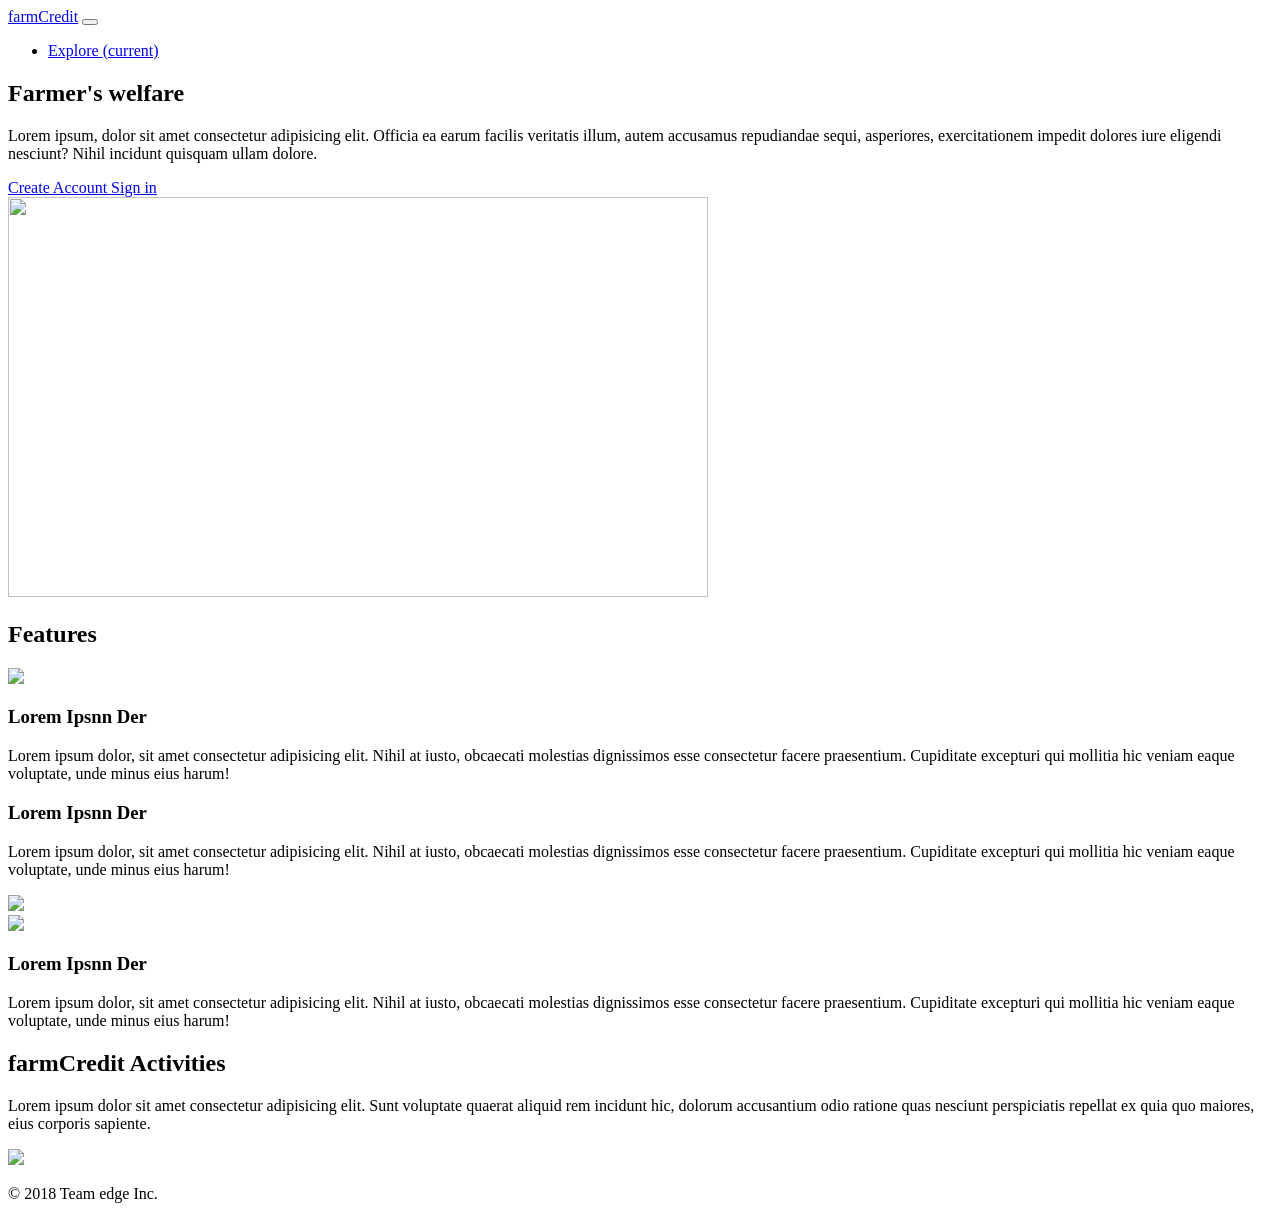
==== src/main/resources/templates/index.html @ 91b06f46 "add resources" ====
<!DOCTYPE html>
<html lang="en">
<head>
    <meta charset="UTF-8">
    <meta name="viewport" content="width=device-width, initial-scale=1.0">
    <meta http-equiv="X-UA-Compatible" content="ie=edge">
    <title>farmCredit</title>
    <link rel="stylesheet" href="./assets/css/dashboard.css">
    <link rel="stylesheet" href="./assets/css/app.css">
</head>
<body class="theme-white">
    <div class="app">
        <section class="welcome">
           <header class="header2">
               <div class="container">
                    <nav class="navbar navbar-expand-lg navbar-light bg-light">
                        <a class="navbar-brand" href="index.html"><i class="fe fe-minimize-2"></i>farmCredit</a>
                        <button class="navbar-toggler" type="button" data-toggle="collapse" data-target="#navbarSupportedContent" aria-controls="navbarSupportedContent" aria-expanded="false" aria-label="Toggle navigation">
                        <span class="navbar-toggler-icon"></span>
                        </button>
                    
                        <div class="collapse navbar-collapse" id="navbarSupportedContent">
                        <ul class="navbar-nav ml-auto">
                            <li class="nav-item">
                            <a class="nav-link" href="#">Explore <span class="sr-only">(current)</span></a>
                            </li>
                           
                        </ul>
                        </div>
                    </nav> 
               </div>
           </header>
           <div class="container">
               <div class="welcome-header">
                   <h1 class="welcome-title">
                       Farmer's welfare
                   </h1>
                   <p class="welcome-description">
                       Lorem ipsum, dolor sit amet consectetur adipisicing elit. Officia ea earum facilis veritatis illum, autem accusamus repudiandae sequi, asperiores, exercitationem impedit dolores iure eligendi nesciunt? Nihil incidunt quisquam ullam dolore.
                   </p>
                   <div class="mt-6">
                       <a href="signup.html" class="btn btn-primary">Create Account <i class="fe fe-corner-up-right"></i></a>
                       <a href="login.html" class="btn btn-outline btn-warning">Sign in <i class="fe fe-user"></i></a>
                   </div>
               </div>
               <div class="welcome-image">
                        <img class="img-fluid imaged" src="./assets/images/02.gif" x="0" y="0" height="400" width="700">
               </div
           </div>
        </section>
        <section>
            <div class="container">
                <h1 class="text-center pt-4 app-color">Features</h1>
                <div>
                    <div class="row py-5">
                        <div class="col-md-6">
                            <div class="carded">
                                <img class="img-fluid" src="./assets/images/bags.jpg">
                            </div>
                        </div>
                        <div class="col-md-6">
                            <div class="flex">
                                <h3 class="text-center">Lorem Ipsnn Der</h3>
                                <p class="text-format">
                                    Lorem ipsum dolor, sit amet consectetur adipisicing elit. Nihil at iusto, obcaecati molestias dignissimos esse consectetur facere praesentium. Cupiditate excepturi qui mollitia hic veniam eaque voluptate, unde minus eius harum!
                                </p>
                            </div>
                        </div>
                    </div>
                    <div class="row py-5">
                        <div class="col-md-6">
                            <div class="flex">
                                <h3 class="text-center">Lorem Ipsnn Der</h3>
                                <p class="text-format">
                                    Lorem ipsum dolor, sit amet consectetur adipisicing elit. Nihil at iusto, obcaecati molestias dignissimos esse consectetur facere praesentium. Cupiditate excepturi qui mollitia hic veniam eaque voluptate, unde minus eius harum!
                                </p>
                            </div>
                        </div>
                        <div class="col-md-6">
                            <div class="carded">
                                <img class="img-fluid" src="./assets/images/rice.jpg">
                            </div>
                        </div>
                    </div>
                    <div class="row py-5">
                        <div class="col-md-6">
                           <div class="carded">
                                <img class="img-fluid" src="./assets/images/people.jpg">
                            </div>
                        </div>
                        <div class="col-md-6">
                            <div class="flex">
                                <h3 class="text-center">Lorem Ipsnn Der</h3>
                                <p class="text-format">
                                    Lorem ipsum dolor, sit amet consectetur adipisicing elit. Nihil at iusto, obcaecati molestias dignissimos esse consectetur facere praesentium. Cupiditate excepturi qui mollitia hic veniam eaque voluptate, unde minus eius harum!
                                </p>
                            </div>
                        </div>
                    </div>
                </div>
            </div>
            
            
        </section>
        <section class="footer py-4">
            <div class="container">
              <div class="cardly">
                  <div class="row">
                      <div class="col-md-6">
                          <div class="flex">
                              <h2 class="h-format text-center">farmCredit Activities</h2>
                              <p class="text-center">Lorem ipsum dolor sit amet consectetur adipisicing elit. Sunt voluptate quaerat aliquid rem incidunt hic, dolorum accusantium odio ratione quas nesciunt perspiciatis repellat ex quia quo maiores, eius corporis sapiente.</p>
                          </div>
                      </div>
                      <div class="col-md-6">
                          <div>
                              <img class="img-fluid" src="./assets/images/farmer.jpg">
                          </div>
                      </div>
                  </div>
              </div>
              <p class="p-2 white">&copy; 2018 Team edge Inc.</p>
            </div>
        </section>
    </div>
</body>
</html>
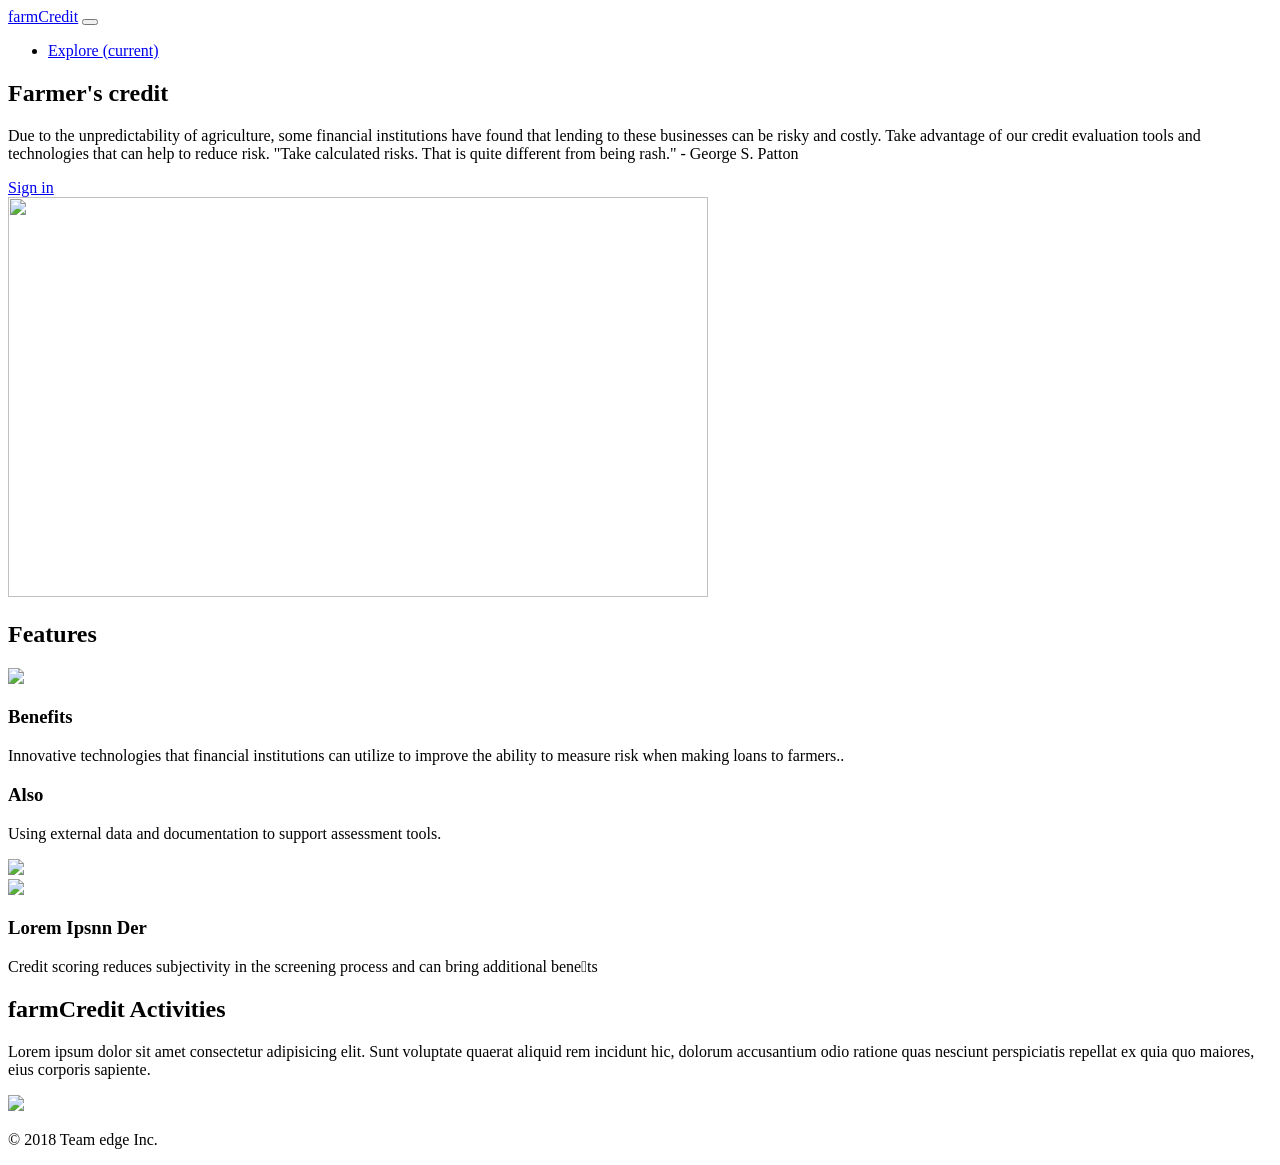
==== commit c97afd3b: "edit view pages" ====
--- a/src/main/resources/templates/index.html
+++ b/src/main/resources/templates/index.html
@@ -1,5 +1,5 @@
 <!DOCTYPE html>
-<html lang="en">
+<html lang="en" dir="ltr" xmlns:th="http://www.thymeleaf.org">
 <head>
     <meta charset="UTF-8">
     <meta name="viewport" content="width=device-width, initial-scale=1.0">
@@ -33,19 +33,21 @@
            <div class="container">
                <div class="welcome-header">
                    <h1 class="welcome-title">
-                       Farmer's welfare
+                       Farmer's credit
                    </h1>
                    <p class="welcome-description">
-                       Lorem ipsum, dolor sit amet consectetur adipisicing elit. Officia ea earum facilis veritatis illum, autem accusamus repudiandae sequi, asperiores, exercitationem impedit dolores iure eligendi nesciunt? Nihil incidunt quisquam ullam dolore.
+                       Due to the unpredictability of agriculture, some financial institutions have found that lending to these businesses can be risky and costly. Take advantage of our credit evaluation tools and technologies that can help to reduce risk.
+                       "Take calculated risks. That is quite different from being rash." - George S. Patton
+
                    </p>
                    <div class="mt-6">
-                       <a href="signup.html" class="btn btn-primary">Create Account <i class="fe fe-corner-up-right"></i></a>
-                       <a href="login.html" class="btn btn-outline btn-warning">Sign in <i class="fe fe-user"></i></a>
+                       <!--<a href="signup.html" class="btn btn-primary">Create Account <i class="fe fe-corner-up-right"></i></a>-->
+                       <a href="login.html" class="btn btn-outline btn-primary">Sign in <i class="fe fe-user"></i></a>
                    </div>
                </div>
                <div class="welcome-image">
                         <img class="img-fluid imaged" src="./assets/images/02.gif" x="0" y="0" height="400" width="700">
-               </div
+               </div>
            </div>
         </section>
         <section>
@@ -60,9 +62,9 @@
                         </div>
                         <div class="col-md-6">
                             <div class="flex">
-                                <h3 class="text-center">Lorem Ipsnn Der</h3>
+                                <h3 class="text-center">Benefits</h3>
                                 <p class="text-format">
-                                    Lorem ipsum dolor, sit amet consectetur adipisicing elit. Nihil at iusto, obcaecati molestias dignissimos esse consectetur facere praesentium. Cupiditate excepturi qui mollitia hic veniam eaque voluptate, unde minus eius harum!
+                                    Innovative technologies that financial institutions can utilize to improve the ability to measure risk when making loans to farmers..
                                 </p>
                             </div>
                         </div>
@@ -70,9 +72,9 @@
                     <div class="row py-5">
                         <div class="col-md-6">
                             <div class="flex">
-                                <h3 class="text-center">Lorem Ipsnn Der</h3>
+                                <h3 class="text-center">Also</h3>
                                 <p class="text-format">
-                                    Lorem ipsum dolor, sit amet consectetur adipisicing elit. Nihil at iusto, obcaecati molestias dignissimos esse consectetur facere praesentium. Cupiditate excepturi qui mollitia hic veniam eaque voluptate, unde minus eius harum!
+                                    Using external data and documentation to support assessment tools.
                                 </p>
                             </div>
                         </div>
@@ -92,8 +94,7 @@
                             <div class="flex">
                                 <h3 class="text-center">Lorem Ipsnn Der</h3>
                                 <p class="text-format">
-                                    Lorem ipsum dolor, sit amet consectetur adipisicing elit. Nihil at iusto, obcaecati molestias dignissimos esse consectetur facere praesentium. Cupiditate excepturi qui mollitia hic veniam eaque voluptate, unde minus eius harum!
-                                </p>
+                                    Credit scoring reduces subjectivity in the screening process and can bring additional benets                                </p>
                             </div>
                         </div>
                     </div>
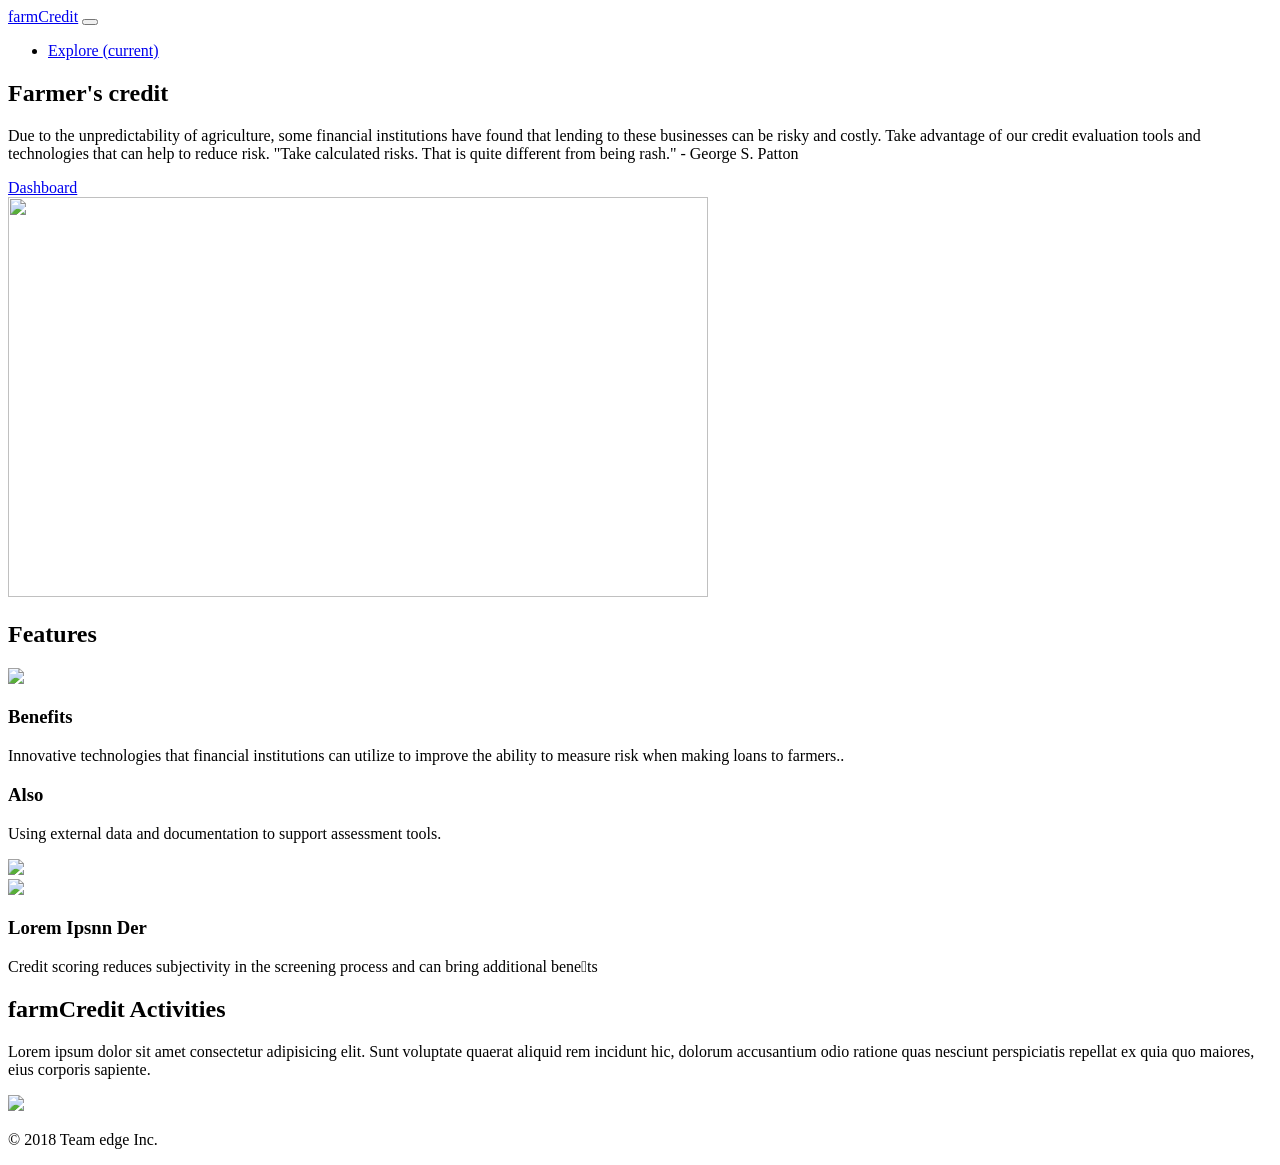
==== commit 90916f61: "edit view  page" ====
--- a/src/main/resources/templates/index.html
+++ b/src/main/resources/templates/index.html
@@ -42,7 +42,7 @@
                    </p>
                    <div class="mt-6">
                        <!--<a href="signup.html" class="btn btn-primary">Create Account <i class="fe fe-corner-up-right"></i></a>-->
-                       <a href="login.html" class="btn btn-outline btn-primary">Sign in <i class="fe fe-user"></i></a>
+                       <a href="/dashboard" th:href="@{/dashboard}" class="btn btn-outline btn-primary">Dashboard <i class="fe fe-user"></i></a>
                    </div>
                </div>
                <div class="welcome-image">
